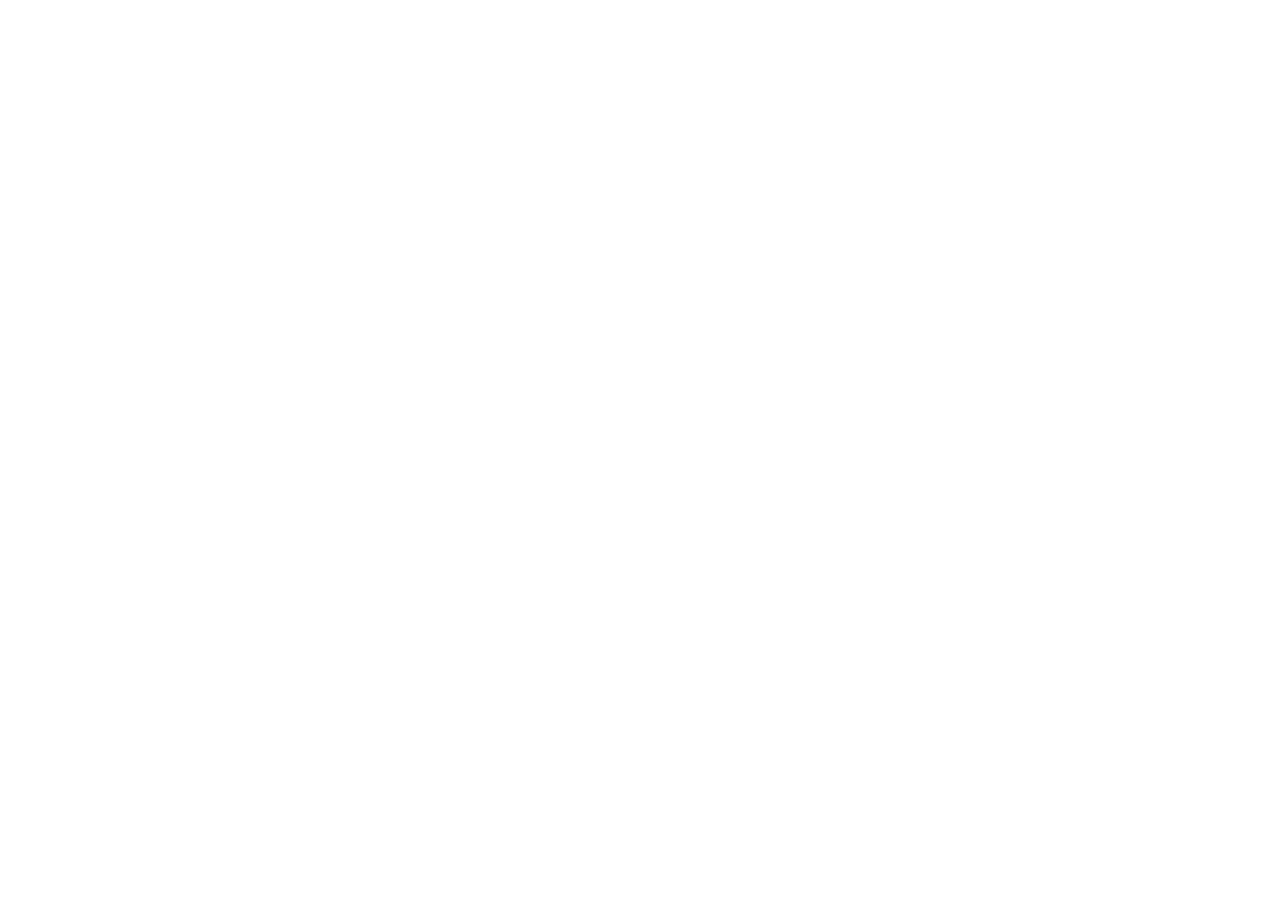
==== index.html @ 9f53d7db "first commit" ====
<!DOCTYPE html>
<html lang="en">
  <head>
    <meta charset="UTF-8" />
    <meta name="viewport" content="width=device-width, initial-scale=1.0" />
    <title>Document</title>
  </head>
  <body></body>
</html>
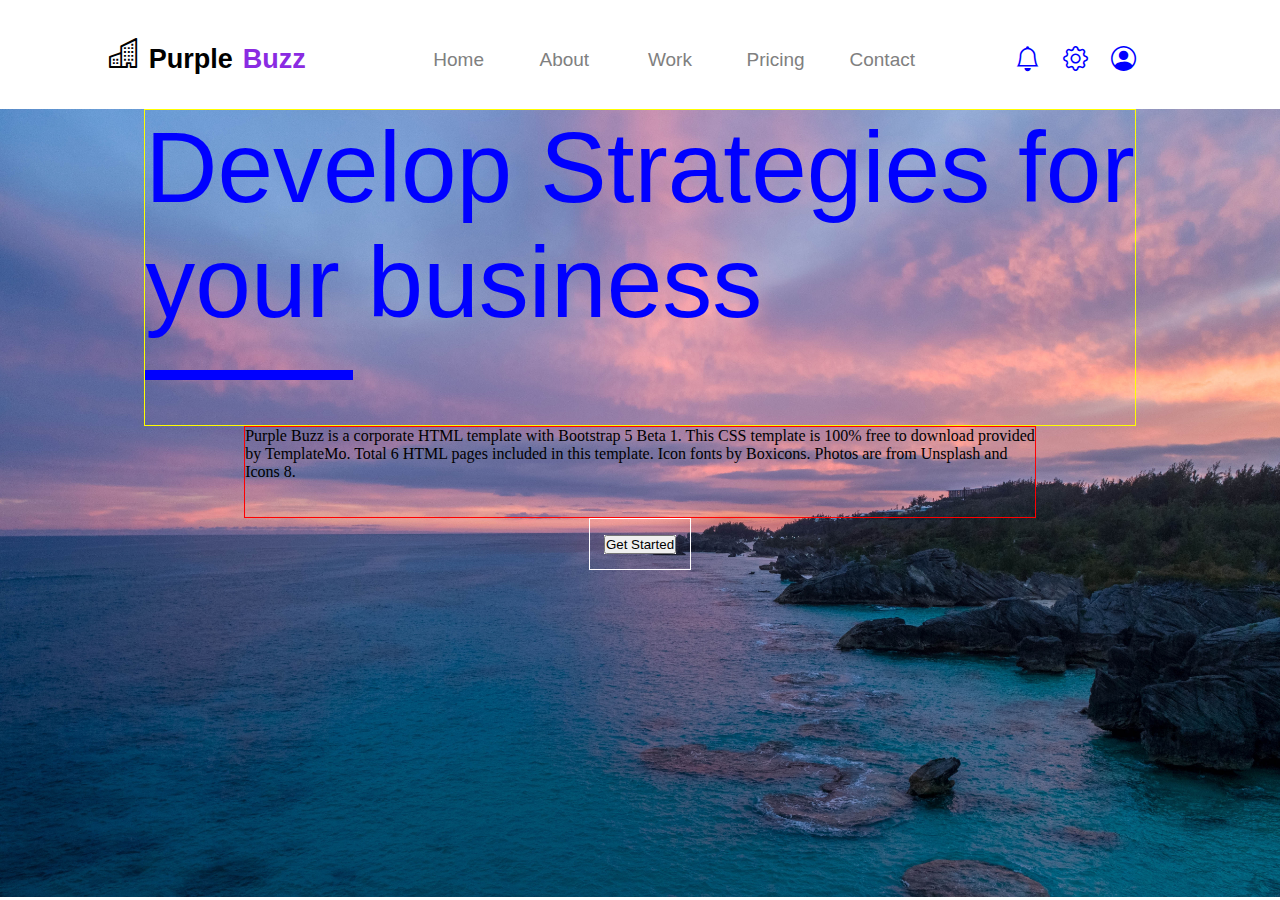
==== commit dc8a3953: "first commit" ====
--- a/index.html
+++ b/index.html
@@ -4,6 +4,76 @@
     <meta charset="UTF-8" />
     <meta name="viewport" content="width=device-width, initial-scale=1.0" />
     <title>Document</title>
+    <link rel="stylesheet" href="./styles/header.css" />
+    <link rel="stylesheet" href="./styles/Home.css" />
+    <link
+      rel="stylesheet"
+      href="https://cdn.jsdelivr.net/npm/bootstrap-icons@1.10.5/font/bootstrap-icons.css"
+    />
   </head>
-  <body></body>
+
+  <header>
+    <nav class="navbar">
+      <nav class="subnav">
+        <div class="purpleicon">
+          <i class="bi bi-buildings"></i>
+        </div>
+        <div class="purplebuzzdiv">
+          <span class="spanpurple"><h4>Purple</h4></span>
+          <span class="spanbuzz"><h4>Buzz</h4></span>
+        </div>
+        <div class="anchorgeneral">
+          <div class="anchordiv">
+            <a href="./index.html">Home</a>
+          </div>
+
+          <div class="anchordiv">
+            <a href="./About.html">About</a>
+          </div>
+
+          <div class="anchordiv">
+            <a href="./Work.html">Work</a>
+          </div>
+
+          <div class="anchordiv">
+            <a href="./Pricing.html">Pricing</a>
+          </div>
+
+          <div class="anchordiv">
+            <a href="./Contact.html">Contact</a>
+          </div>
+        </div>
+
+        <div class="secondanchorgeneral">
+          <div class="secondsub">
+            <i class="bi bi-bell"></i>
+            <i class="bi bi-gear"></i>
+            <i class="bi bi-person-circle"></i>
+          </div>
+        </div>
+      </nav>
+    </nav>
+  </header>
+  <body>
+    <main>
+      <section class="mainsection">
+        <div class="sectiondiv1">
+          <p>Develop <b>Strategies</b> for <br />your business</p>
+          <hr />
+        </div>
+        <div class="paradiv">
+          <p>
+            Purple Buzz is a corporate HTML template with Bootstrap 5 Beta 1.
+            This CSS template is 100% free to download provided <br />
+            by TemplateMo. Total 6 HTML pages included in this template. Icon
+            fonts by Boxicons. Photos are from Unsplash and <br />
+            Icons 8.
+          </p>
+        </div>
+        <div class="buttondiv">
+          <a href="#"><button>Get Started</button></a>
+        </div>
+      </section>
+    </main>
+  </body>
 </html>
--- a/styles/header.css
+++ b/styles/header.css
@@ -0,0 +1,105 @@
+* {
+  margin: 0%;
+  padding: 0%;
+}
+
+.navbar {
+  /* border: 1px solid red; */
+  height: 11vh;
+  display: flex;
+  align-items: center;
+  justify-content: space-around;
+  margin-top: 10px;
+}
+
+.subnav {
+  /* border: 1px solid yellow; */
+  height: 7vh;
+  width: 83%;
+  display: flex;
+  align-items: center;
+}
+
+.purplebuzzdiv {
+  /* border: 1px solid green; */
+  /* height: 50px; */
+  display: flex;
+}
+.spanpurple {
+  color: black;
+  margin-right: 10px;
+  font-size: 27px;
+  font-family: Arial, Helvetica, sans-serif;
+}
+.spanbuzz {
+  color: blueviolet;
+  font-size: 27px;
+  font-family: Arial, Helvetica, sans-serif;
+}
+.anchorgeneral {
+  margin-left: 100px;
+  width: 55%;
+  display: flex;
+  align-items: center;
+  justify-content: space-around;
+  /* border: 1px solid black; */
+}
+.anchordiv {
+  /* border: 1px solid blue; */
+  height: 50px;
+  width: 12%;
+  display: flex;
+  align-items: center;
+  justify-content: space-around;
+}
+
+.anchordiv a {
+  text-decoration: none;
+  color: gray;
+  font-size: 19px;
+  font-family: Arial, Helvetica, sans-serif;
+}
+
+/* WITH THIS, WHEN WE HOVER ON THE ANCHOR DIV, IT SHOULD CHANGE TO BLUE */
+.anchordiv:hover {
+  background-color: blue;
+  border-radius: 30px;
+}
+
+/* WITH THIS, WHEN WE HOVER ON THE ANCHOR DIV ALSO, THE ANCHOR NAME SHOULD 
+CHANGE TO WHITE ALONGSIDE. SO WE HAD TO MENTION THE HOVERED 
+ANCHOR DIV AGAIN AND AND THEN MENTION THE ANCHOR TAG WHICH WILL BE "a" */
+.anchordiv:hover a {
+  color: white;
+}
+
+.secondanchorgeneral {
+  /* border: 1px solid black; */
+  height: 6.3vh;
+  width: 20%;
+  margin-left: 45px;
+  display: flex;
+  align-items: center;
+  justify-content: space-around;
+}
+.secondsub {
+  /* border: 1px solid red; */
+  height: 5vh;
+  width: 75%;
+  display: flex;
+  align-items: center;
+  justify-content: space-around;
+}
+
+.secondsub i {
+  font-size: 25px;
+  color: blue;
+}
+.purpleicon {
+  /* border: 1px solid red; */
+  margin-bottom: 10px;
+  margin-right: 10px;
+}
+.purpleicon i {
+  font-size: 30px;
+}
--- a/styles/Home.css
+++ b/styles/Home.css
@@ -0,0 +1,75 @@
+* {
+  margin: 0%;
+  padding: 0%;
+}
+
+main {
+  height: 87.5vh;
+  width: 100%;
+  background-image: url("../access/Team\ 7\ background.jpg");
+  background-size: 100% 100%;
+  background-repeat: no-repeat;
+}
+
+.mainsection {
+  display: flex;
+  flex-direction: column;
+  align-items: center;
+  justify-content: center;
+}
+
+.sectiondiv1 {
+  height: 35vh;
+  border: 1px solid yellow;
+  font-size: 100px;
+  font-family: Arial, Helvetica, sans-serif;
+  font-weight: lighter;
+  color: blue;
+}
+hr {
+  border: 5px solid;
+  color: blue;
+  width: 20%;
+  margin-top: 30px;
+}
+
+.paradiv {
+  height: 10vh;
+  border: 1px solid red;
+}
+.buttondiv {
+  height: 50px;
+  width: 100px;
+  border: 1px solid white;
+  display: flex;
+  align-items: center;
+  justify-content: space-around;
+}
+
+a {
+  background-color: white;
+}
+
+a {
+  color: blue;
+}
+/* kkjnnbhbhhhn */
+.anchordiv a {
+  text-decoration: none;
+  color: gray;
+  font-size: 19px;
+  font-family: Arial, Helvetica, sans-serif;
+}
+
+/* WITH THIS, WHEN WE HOVER ON THE ANCHOR DIV, IT SHOULD CHANGE TO BLUE */
+.anchordiv:hover {
+  background-color: blue;
+  border-radius: 30px;
+}
+
+/* WITH THIS, WHEN WE HOVER ON THE ANCHOR DIV ALSO, THE ANCHOR NAME SHOULD 
+CHANGE TO WHITE ALONGSIDE. SO WE HAD TO MENTION THE HOVERED 
+ANCHOR DIV AGAIN AND AND THEN MENTION THE ANCHOR TAG WHICH WILL BE "a" */
+.anchordiv:hover a {
+  color: white;
+}
